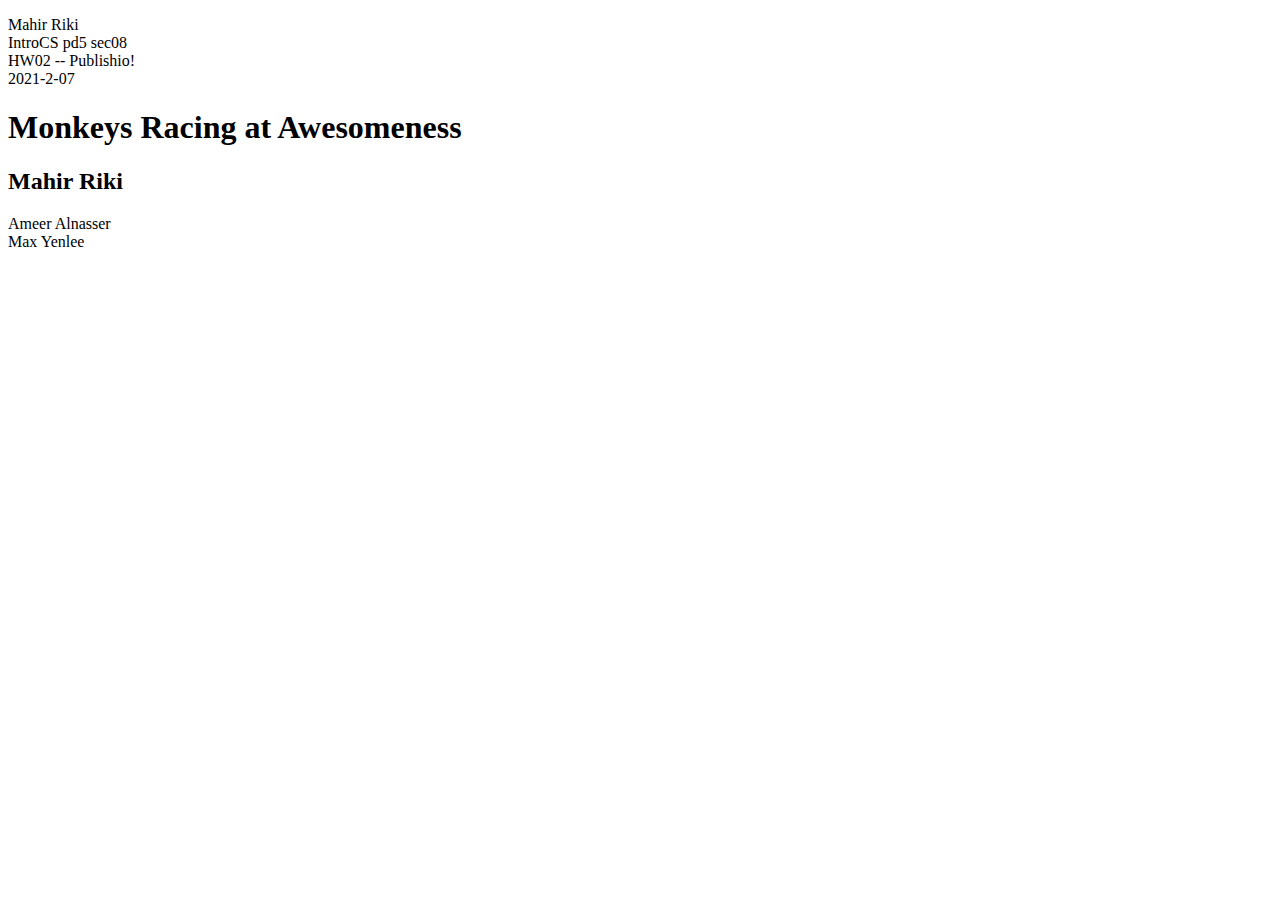
==== index.html @ e625a50c "added comments + the heading" ====
<!DOCTYPE html>
<html>

<! website name >
  <head>
    <title>Shark</title>
  </head>

  <! for the heading >
  <p> 
    Mahir Riki<br>
    IntroCS pd5 sec08<br>
    HW02 -- Publishio!<br>
    2021-2-07
  </p>
  
  <! for the contents of the website >
  <body>
    <h1>Monkeys Racing at Awesomeness</h1>

    <h2>Mahir Riki</h2>

    <p>Ameer Alnasser<br> Max Yenlee</p>
  </body>
  
</html>
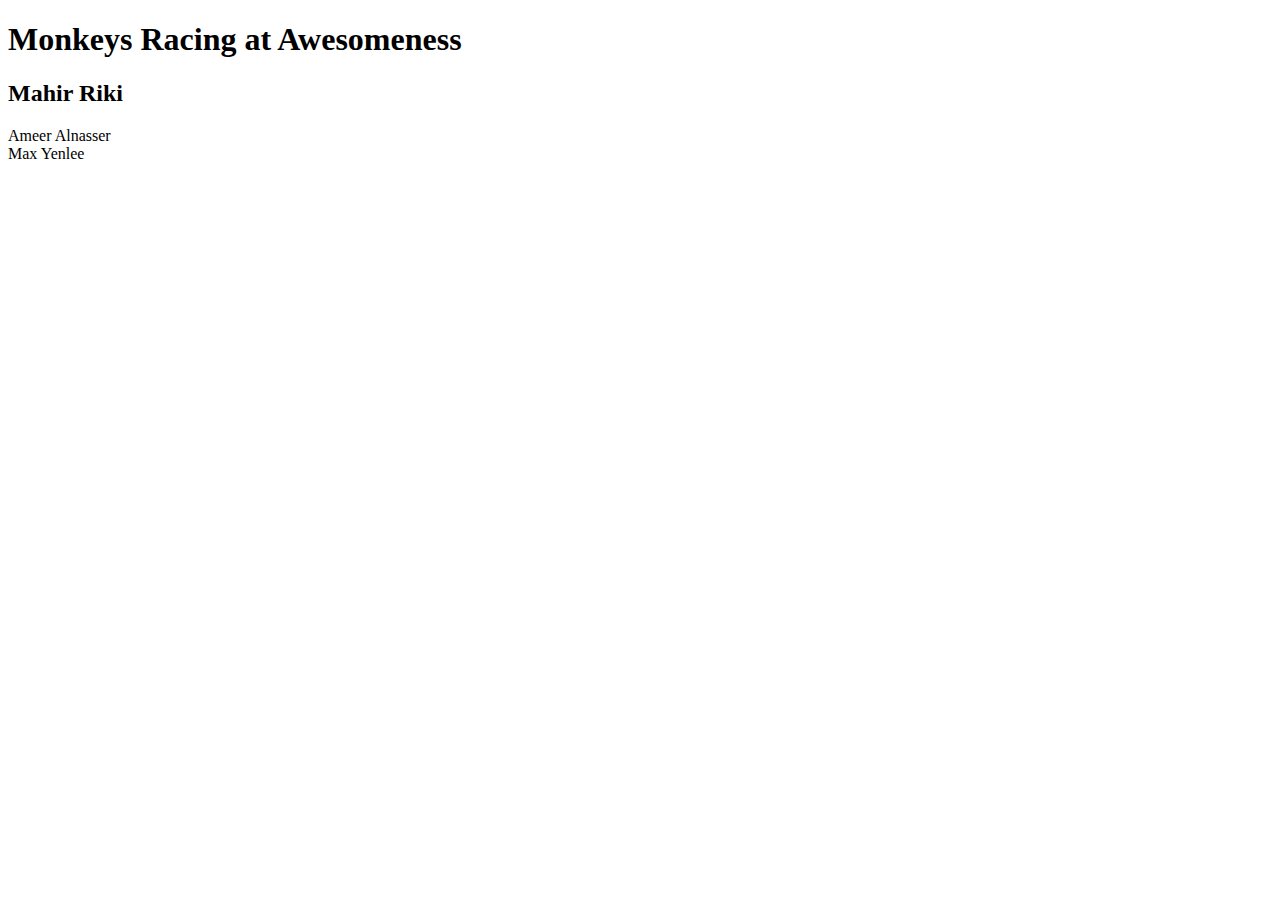
==== commit 68a56a97: "Edited index.html" ====
--- a/index.html
+++ b/index.html
@@ -1,26 +1,21 @@
 <!DOCTYPE html>
+  <! Mahir Riki
+    IntroCS pd5 sec08
+    HW02 -- Publishio!
+    2021-2-07 >
 <html>
-
-<! website name >
   <head>
+    <meta charset= "utf-8">
     <title>Shark</title>
   </head>
 
-  <! for the heading >
-  <p> 
-    Mahir Riki<br>
-    IntroCS pd5 sec08<br>
-    HW02 -- Publishio!<br>
-    2021-2-07
-  </p>
+  <body>
   
-  <! for the contents of the website >
-  <body>
     <h1>Monkeys Racing at Awesomeness</h1>
 
     <h2>Mahir Riki</h2>
 
     <p>Ameer Alnasser<br> Max Yenlee</p>
-  </body>
   
+  </body> 
 </html>
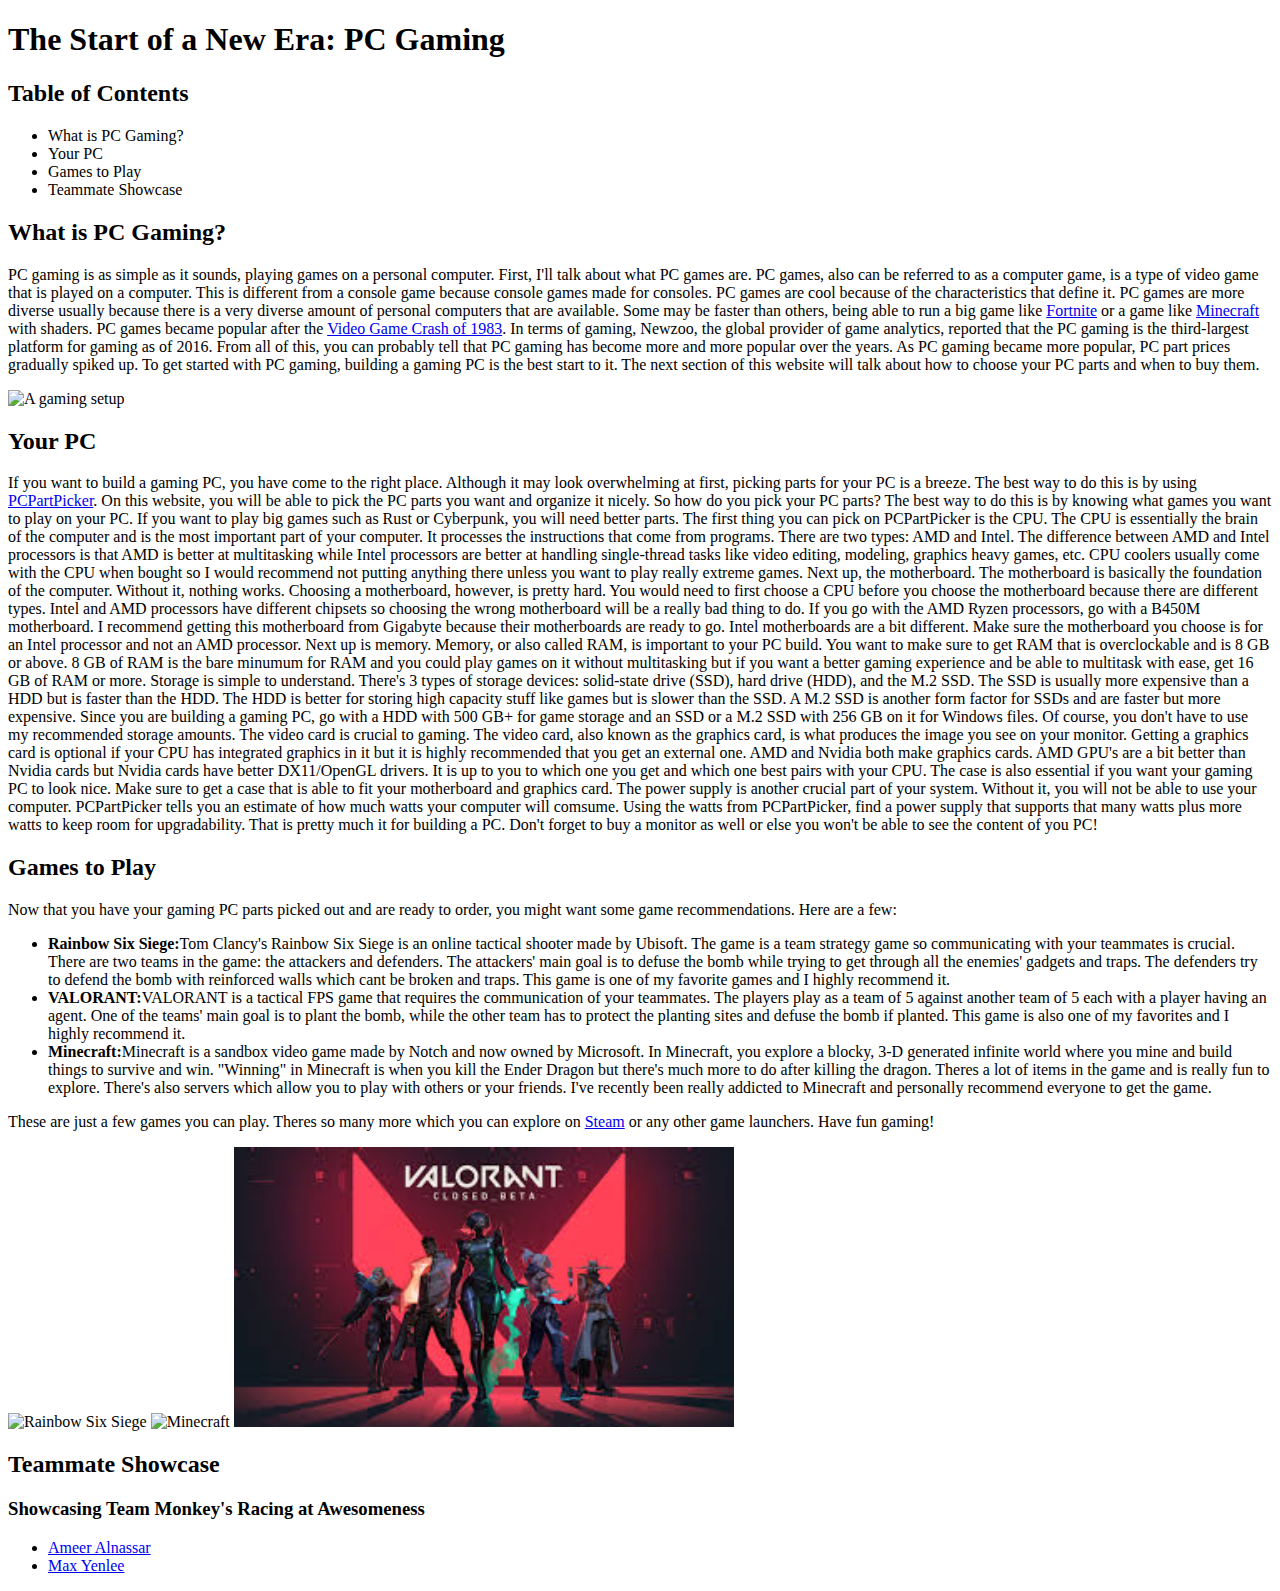
==== commit da4e5974: "added index.html and images dir" ====
--- a/index.html
+++ b/index.html
@@ -1,21 +1,96 @@
 <!DOCTYPE html>
   <! Mahir Riki
     IntroCS pd5 sec08
-    HW02 -- Publishio!
-    2021-2-07 >
+    HW03 -- Thank you for coming to my TED talk
+    2021-2-09 
+    >
 <html>
   <head>
     <meta charset= "utf-8">
-    <title>Shark</title>
+    <title>gaming</title>
   </head>
+  <body>
+    <h1>The Start of a New Era: PC Gaming</h1>
+    <h2>Table of Contents</h2>
+    <ul>
+      <li>What is PC Gaming?</li>
+      <li>Your PC</li>
+      <li>Games to Play</li>
+      <li>Teammate Showcase</li>
+    </ul>
 
-  <body>
-  
-    <h1>Monkeys Racing at Awesomeness</h1>
+    <h2>What is PC Gaming?</h2>
+    <p>
+      PC gaming is as simple as it sounds, playing games on a personal computer. First, I'll talk about what PC games are. PC games, also can be referred to as a computer game, 
+      is a type of video game that is played on a computer. This is different from a console game because console games made for consoles. PC games are cool because of the 
+      characteristics that define it. PC games are more diverse usually because there is a very diverse amount of personal computers that are available. 
+      Some may be faster than others, being able to run a big game like <a href="https://www.epicgames.com/fortnite/en-US/home">Fortnite</a> or a 
+      game like <a href="https://www.minecraft.net/">Minecraft</a> with shaders. PC games became popular after the <a href="https://www.bugsplat.com/blog/video-games/great-video-game-crash-1983/">Video Game Crash of 1983</a>. 
+      In terms of gaming, Newzoo, the global provider of game analytics, reported that the PC gaming is the third-largest platform for gaming as of 2016. From all of this, 
+      you can probably tell that PC gaming has become more and more popular over the years. As PC gaming became more popular, PC part prices gradually spiked up. To get started with PC gaming,
+      building a gaming PC is the best start to it. The next section of this website will talk about how to choose your PC parts and when to buy them.
+    </p>
+    <img class="fit-picture"
+    src="https://cdn.mos.cms.futurecdn.net/U5Fdom8yDwVcEivFjiqajF.jpg"
+    alt="A gaming setup"
+    width="550"
+    height="430">
 
-    <h2>Mahir Riki</h2>
+    <h2>Your PC</h2>
+    <p>
+      If you want to build a gaming PC, you have come to the right place. Although it may look overwhelming at first, picking parts for your PC is a breeze. The best way to do this is
+      by using <a href="https://pcpartpicker.com/list/">PCPartPicker</a>. On this website, you will be able to pick the PC parts you want and organize it nicely. So how do you pick your
+      PC parts? The best way to do this is by knowing what games you want to play on your PC. If you want to play big games such as Rust or Cyberpunk, you will need better parts. The first
+      thing you can pick on PCPartPicker is the CPU. The CPU is essentially the brain of the computer and is the most important part of your computer. 
+      It processes the instructions that come from programs. There are two types: AMD and Intel. The difference between AMD and Intel processors is that AMD is better
+      at multitasking while Intel processors are better at handling single-thread tasks like video editing, modeling, graphics heavy games, etc. CPU coolers usually come with the CPU when bought
+      so I would recommend not putting anything there unless you want to play really extreme games. Next up, the motherboard. The motherboard is basically the foundation of the computer. Without it, nothing works.
+      Choosing a motherboard, however, is pretty hard. You would need to first choose a CPU before you choose the motherboard because there are different types. Intel and AMD processors have different chipsets so choosing
+      the wrong motherboard will be a really bad thing to do. If you go with the AMD Ryzen processors, go with a B450M motherboard. I recommend getting this motherboard from Gigabyte because their motherboards are ready to go.
+      Intel motherboards are a bit different. Make sure the motherboard you choose is for an Intel processor and not an AMD processor. Next up is memory. Memory, or also called RAM, is important to your PC build. You want to make sure
+      to get RAM that is overclockable and is 8 GB or above. 8 GB of RAM is the bare minumum for RAM and you could play games on it without multitasking but if you want a better gaming experience and be able to multitask with ease,
+      get 16 GB of RAM or more. Storage is simple to understand. There's 3 types of storage devices: solid-state drive (SSD), hard drive (HDD), and the M.2 SSD. The SSD is usually more expensive than a HDD but is faster than the HDD. 
+      The HDD is better for storing high capacity stuff like games but is slower than the SSD. A M.2 SSD is another form factor for SSDs and are faster but more expensive. Since you are building a gaming PC, go with a HDD with 500 GB+ for game storage
+      and an SSD or a M.2 SSD with 256 GB on it for Windows files. Of course, you don't have to use my recommended storage amounts. The video card is crucial to gaming. The video card, also known as the graphics card, is what produces the image you see on your monitor.
+      Getting a graphics card is optional if your CPU has integrated graphics in it but it is highly recommended that you get an external one. AMD and Nvidia both make graphics cards. AMD GPU's are a bit better than Nvidia cards but Nvidia cards have better DX11/OpenGL drivers.
+      It is up to you to which one you get and which one best pairs with your CPU. The case is also essential if you want your gaming PC to look nice. Make sure to get a case that is able to fit your motherboard and graphics card.
+      The power supply is another crucial part of your system. Without it, you will not be able to use your computer. PCPartPicker tells you an estimate of how much watts your computer will comsume. Using the watts from PCPartPicker, find a power supply that supports that many watts
+      plus more watts to keep room for upgradability. That is pretty much it for building a PC. Don't forget to buy a monitor as well or else you won't be able to see the content of you PC!
+    </p>
 
-    <p>Ameer Alnasser<br> Max Yenlee</p>
-  
+    <h2>Games to Play</h2>
+    <p>
+      Now that you have your gaming PC parts picked out and are ready to order, you might want some game recommendations. Here are a few:<br>
+      <ul>
+        <li><b>Rainbow Six Siege:</b>Tom Clancy's Rainbow Six Siege is an online tactical shooter made by Ubisoft. The game is a team strategy game so communicating with your teammates is crucial. There are two teams in the game: the attackers and defenders. The attackers' main goal is to defuse the bomb
+        while trying to get through all the enemies' gadgets and traps. The defenders try to defend the bomb with reinforced walls which cant be broken and traps. This game is one of my favorite games and I highly recommend it.</li>
+        <li><b>VALORANT:</b>VALORANT is a tactical FPS game that requires the communication of your teammates. The players play as a team of 5 against another team of 5 each with a player having an agent. One of the teams' main goal is to plant the bomb, while the other team has to protect the planting sites
+        and defuse the bomb if planted. This game is also one of my favorites and I highly recommend it.</li>
+        <li><b>Minecraft:</b>Minecraft is a sandbox video game made by Notch and now owned by Microsoft. In Minecraft, you explore a blocky, 3-D generated infinite world where you mine and build things to survive and win. "Winning" in Minecraft is when you kill the Ender Dragon but there's much more to do after killing
+        the dragon. Theres a lot of items in the game and is really fun to explore. There's also servers which allow you to play with others or your friends. I've recently been really addicted to Minecraft and personally recommend everyone to get the game.</li>
+      </ul>
+      These are just a few games you can play. Theres so many more which you can explore on <a href="https://www.steam.com/">Steam</a> or any other game launchers. Have fun gaming!
+    </p>
+    <img class="fit-picture"
+    src="https://store-images.s-microsoft.com/image/apps.3469.65170969132831011.1a6969c2-c209-441f-86d0-c320c947d7bb.fe8618fc-ffbd-48eb-b9c5-d95b2c316f9b?mode=scale&q=90&h=1080&w=1920"
+    alt="Rainbow Six Siege"
+    width="550">
+    <img class="fit-picture"
+    src="https://images-na.ssl-images-amazon.com/images/I/510KWdgceEL.jpg"
+    alt="Minecraft"
+    width="550">
+    <img class="fit-picture"
+    src="images/valorant.jpg"
+    alt="Valorant"
+    width="500">
+
+    <h2>Teammate Showcase</h2>
+    <h3>Showcasing Team Monkey's Racing at Awesomeness</h3>
+    <p>
+      <ul>
+        <li><a href="https://ameera0506.github.io/web/">Ameer Alnassar</a></li>
+        <li><a href="https://example.com/">Max Yenlee</a></li>
+      </ul>
+    </p>
   </body> 
 </html>
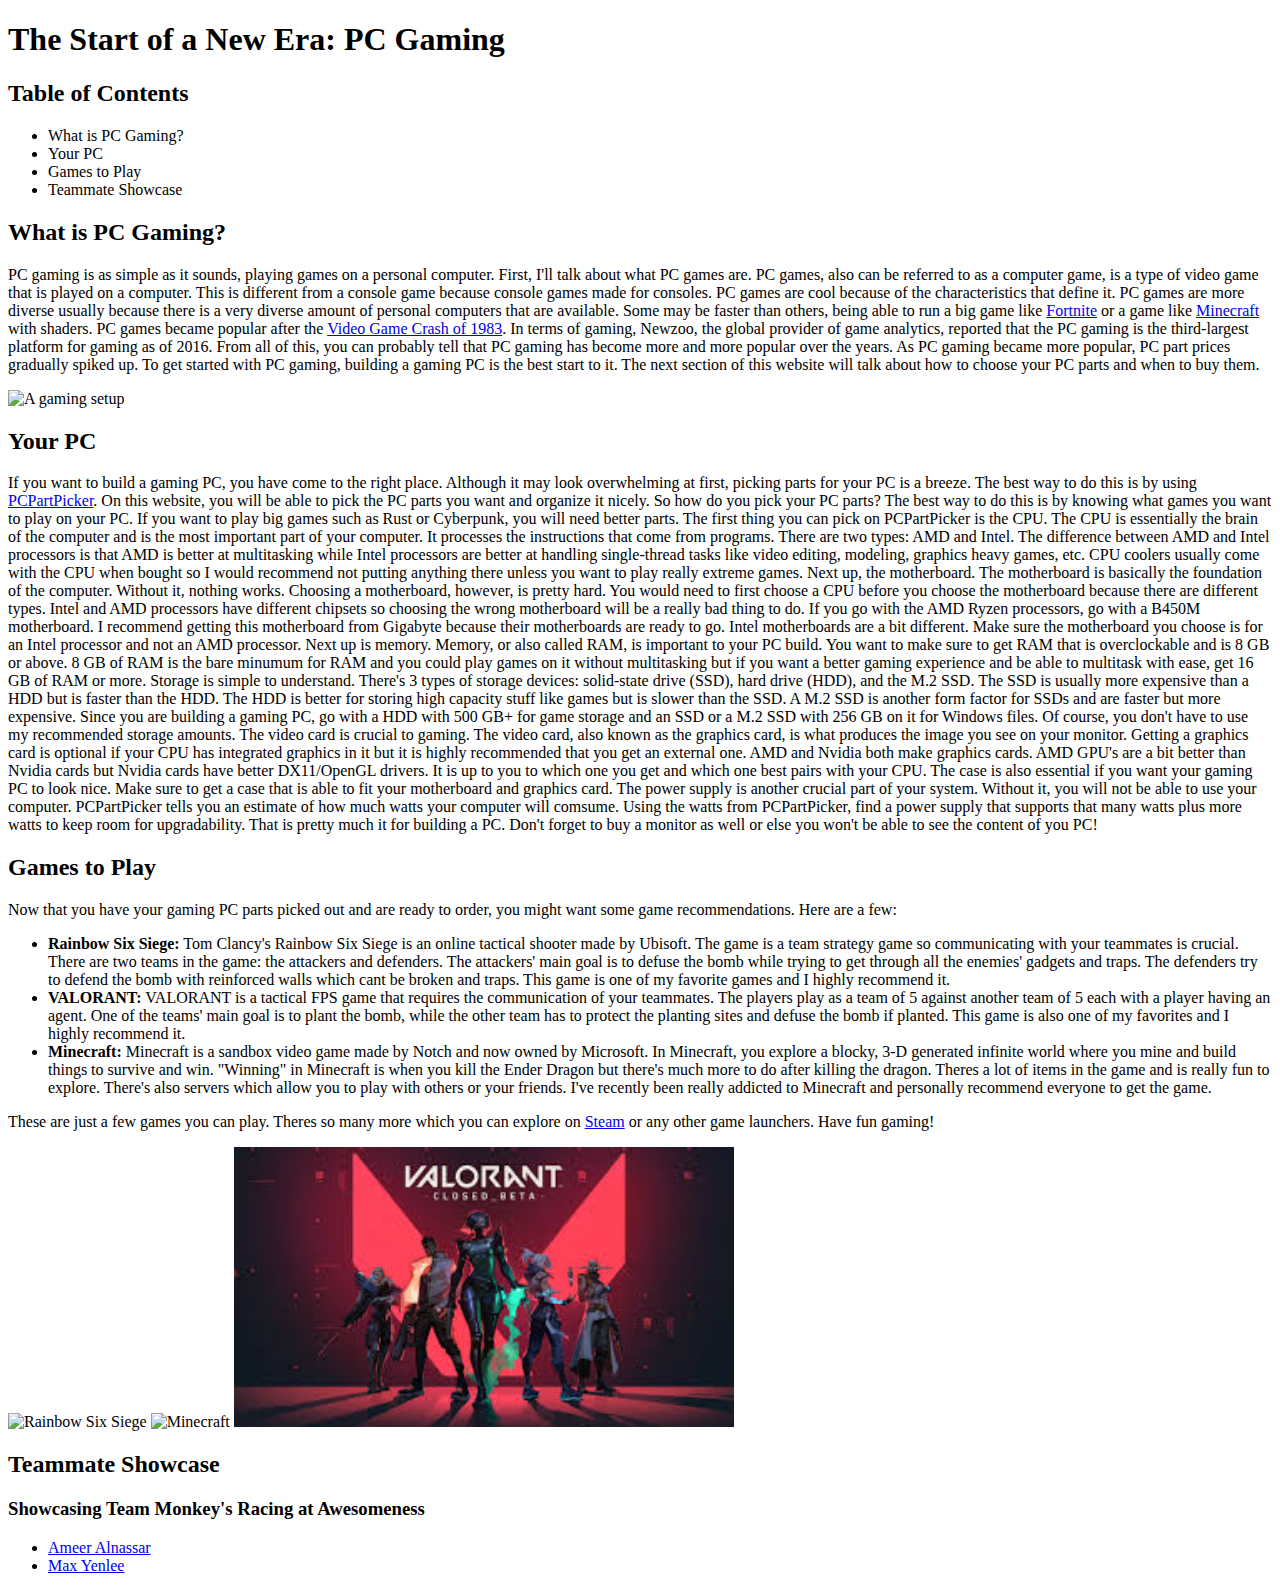
==== commit 78f9347c: "edited index.html" ====
--- a/index.html
+++ b/index.html
@@ -7,7 +7,7 @@
 <html>
   <head>
     <meta charset= "utf-8">
-    <title>gaming</title>
+    <title>PC Gaming | Homepage</title>
   </head>
   <body>
     <h1>The Start of a New Era: PC Gaming</h1>
@@ -62,11 +62,11 @@
     <p>
       Now that you have your gaming PC parts picked out and are ready to order, you might want some game recommendations. Here are a few:<br>
       <ul>
-        <li><b>Rainbow Six Siege:</b>Tom Clancy's Rainbow Six Siege is an online tactical shooter made by Ubisoft. The game is a team strategy game so communicating with your teammates is crucial. There are two teams in the game: the attackers and defenders. The attackers' main goal is to defuse the bomb
+        <li><b>Rainbow Six Siege:</b> Tom Clancy's Rainbow Six Siege is an online tactical shooter made by Ubisoft. The game is a team strategy game so communicating with your teammates is crucial. There are two teams in the game: the attackers and defenders. The attackers' main goal is to defuse the bomb
         while trying to get through all the enemies' gadgets and traps. The defenders try to defend the bomb with reinforced walls which cant be broken and traps. This game is one of my favorite games and I highly recommend it.</li>
-        <li><b>VALORANT:</b>VALORANT is a tactical FPS game that requires the communication of your teammates. The players play as a team of 5 against another team of 5 each with a player having an agent. One of the teams' main goal is to plant the bomb, while the other team has to protect the planting sites
+        <li><b>VALORANT:</b> VALORANT is a tactical FPS game that requires the communication of your teammates. The players play as a team of 5 against another team of 5 each with a player having an agent. One of the teams' main goal is to plant the bomb, while the other team has to protect the planting sites
         and defuse the bomb if planted. This game is also one of my favorites and I highly recommend it.</li>
-        <li><b>Minecraft:</b>Minecraft is a sandbox video game made by Notch and now owned by Microsoft. In Minecraft, you explore a blocky, 3-D generated infinite world where you mine and build things to survive and win. "Winning" in Minecraft is when you kill the Ender Dragon but there's much more to do after killing
+        <li><b>Minecraft:</b> Minecraft is a sandbox video game made by Notch and now owned by Microsoft. In Minecraft, you explore a blocky, 3-D generated infinite world where you mine and build things to survive and win. "Winning" in Minecraft is when you kill the Ender Dragon but there's much more to do after killing
         the dragon. Theres a lot of items in the game and is really fun to explore. There's also servers which allow you to play with others or your friends. I've recently been really addicted to Minecraft and personally recommend everyone to get the game.</li>
       </ul>
       These are just a few games you can play. Theres so many more which you can explore on <a href="https://www.steam.com/">Steam</a> or any other game launchers. Have fun gaming!
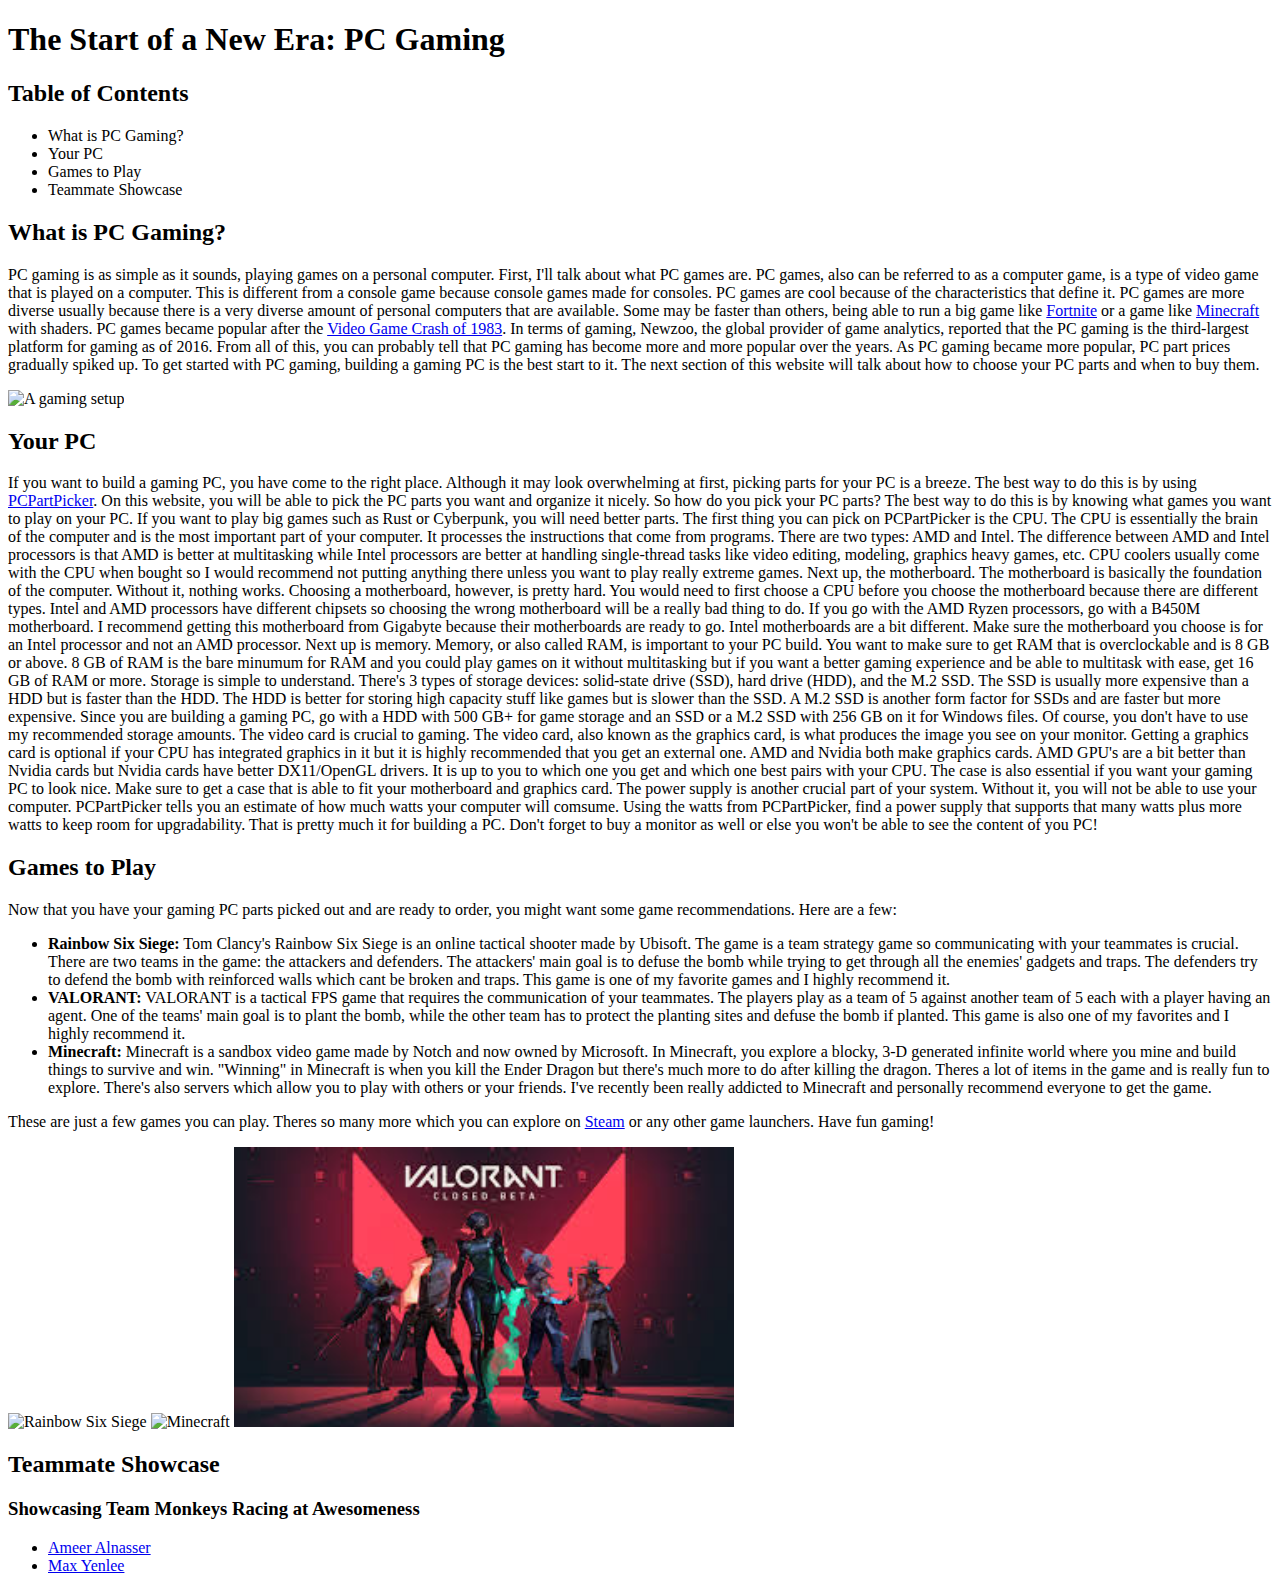
==== commit 0ac24604: "edited index.html but not final" ====
--- a/index.html
+++ b/index.html
@@ -85,10 +85,10 @@
     width="500">
 
     <h2>Teammate Showcase</h2>
-    <h3>Showcasing Team Monkey's Racing at Awesomeness</h3>
+    <h3>Showcasing Team Monkeys Racing at Awesomeness</h3>
     <p>
       <ul>
-        <li><a href="https://ameera0506.github.io/web/">Ameer Alnassar</a></li>
+        <li><a href="https://ameera0506.github.io/web/">Ameer Alnasser</a></li>
         <li><a href="https://example.com/">Max Yenlee</a></li>
       </ul>
     </p>
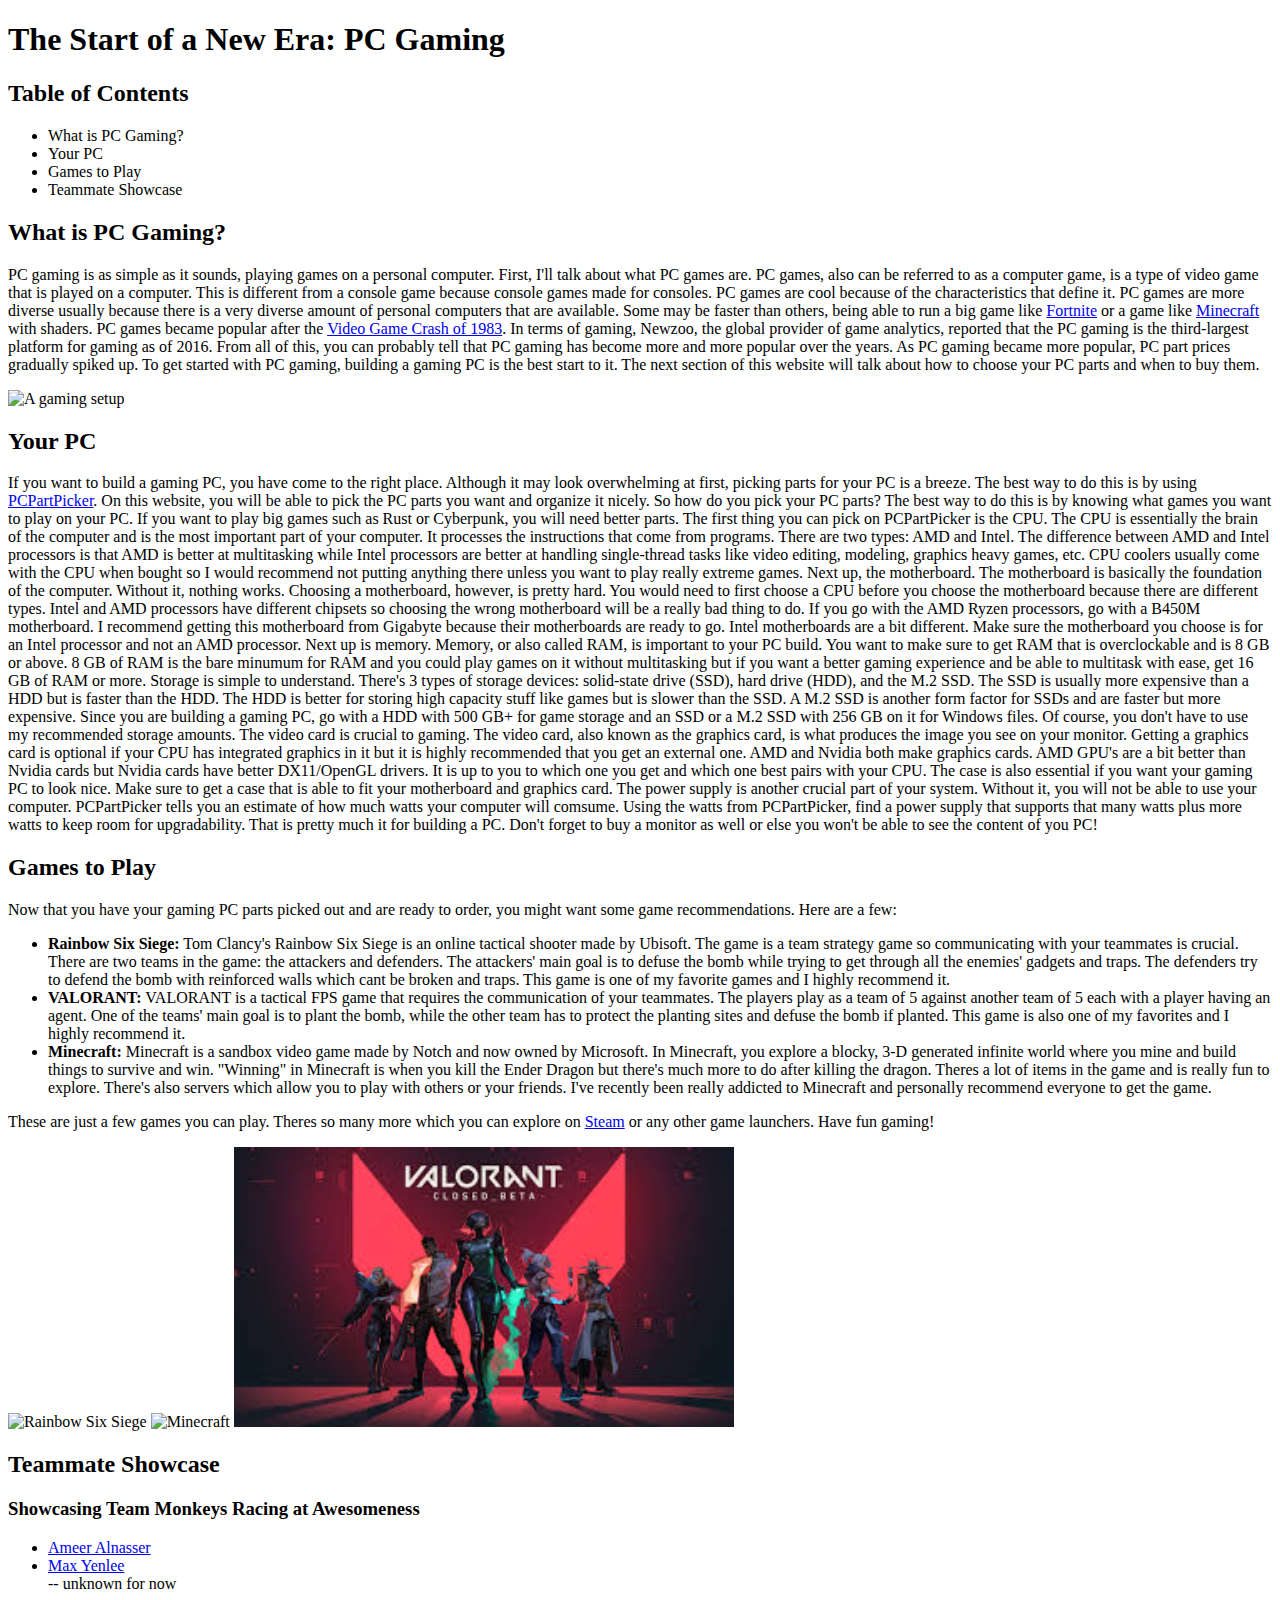
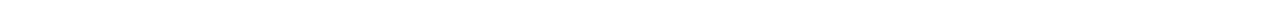
==== commit 723de9f5: "finalized index.html for hw03" ====
--- a/index.html
+++ b/index.html
@@ -89,7 +89,7 @@
     <p>
       <ul>
         <li><a href="https://ameera0506.github.io/web/">Ameer Alnasser</a></li>
-        <li><a href="https://example.com/">Max Yenlee</a></li>
+        <li><a href="https://example.com/">Max Yenlee</a></li> -- unknown for now
       </ul>
     </p>
   </body> 
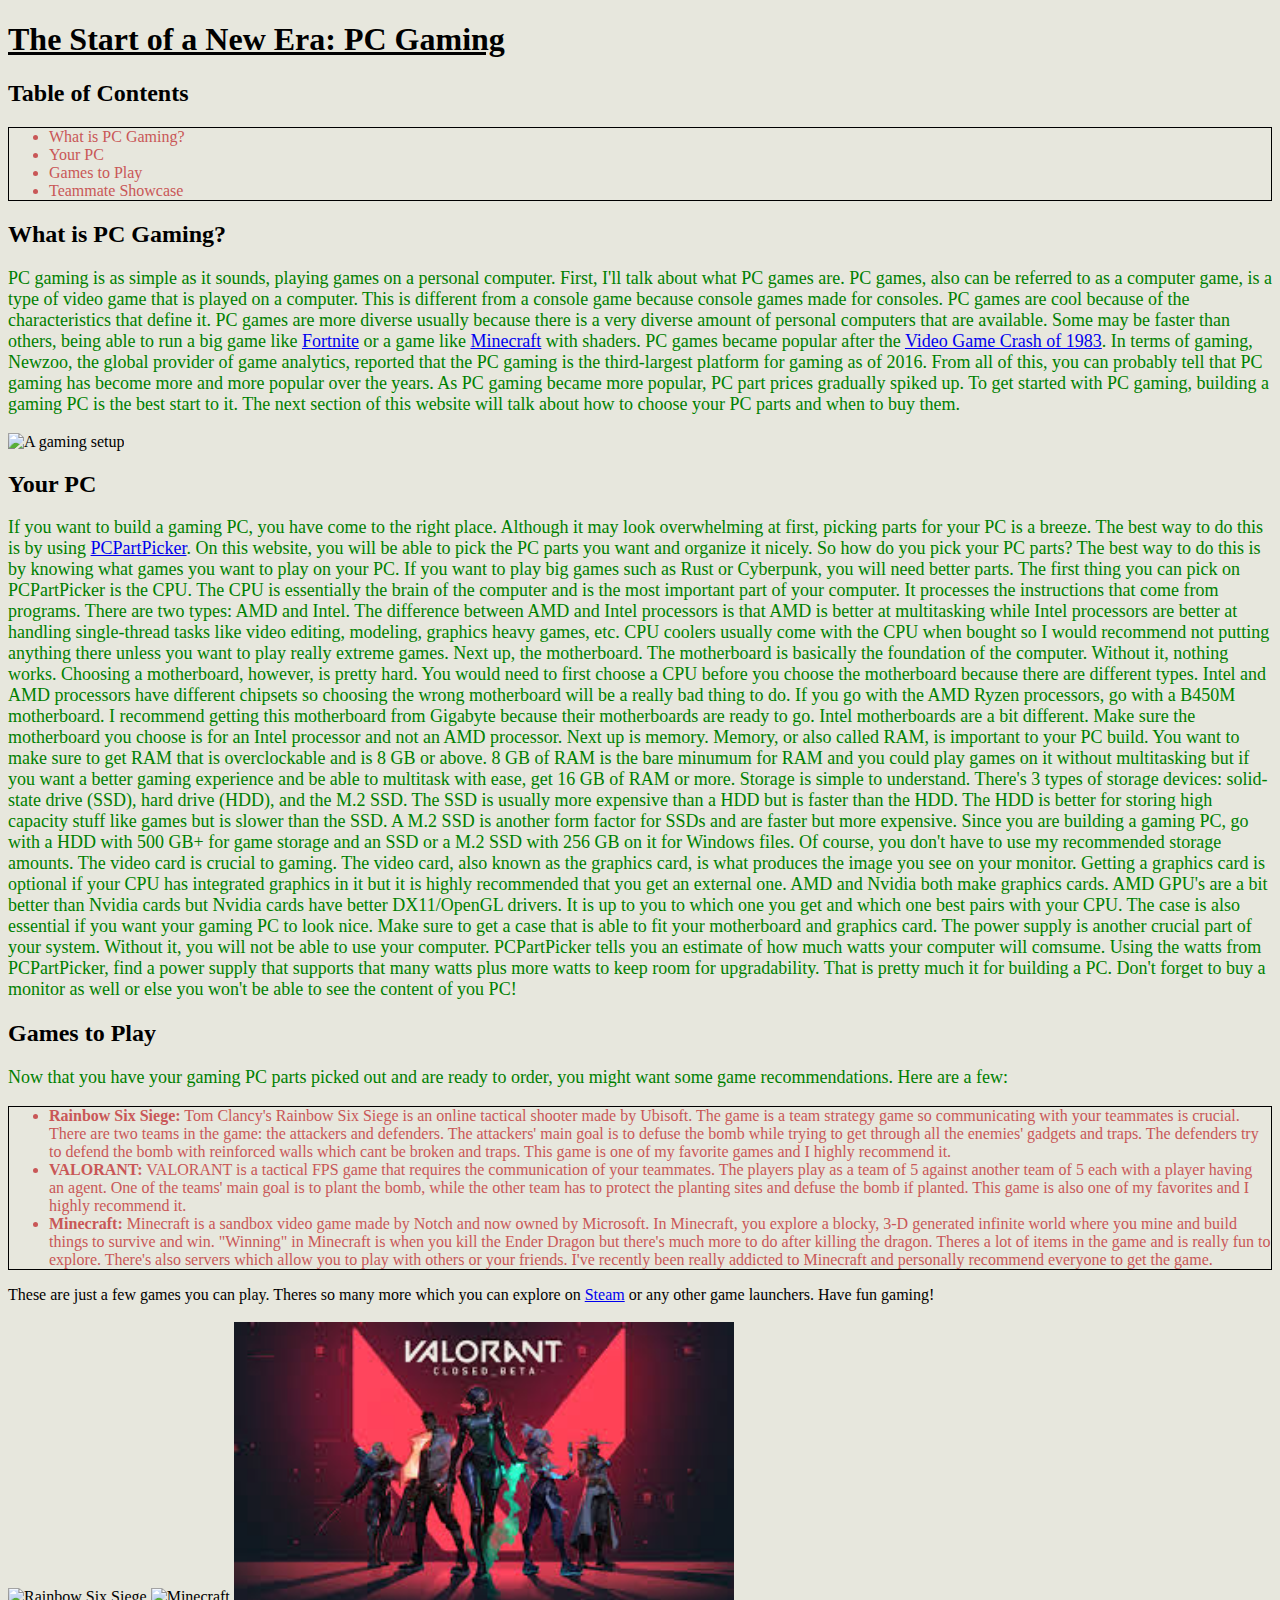
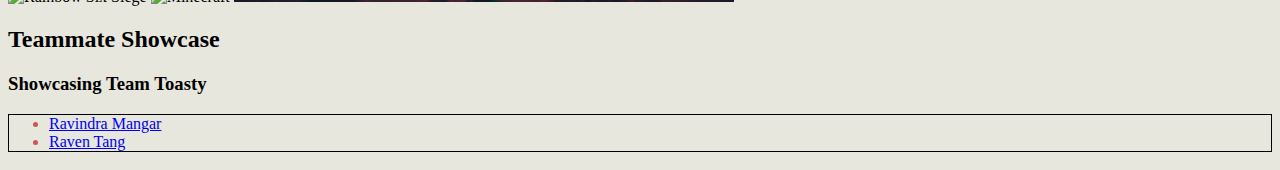
==== commit 527dd865: "added index.html and main.css" ====
--- a/index.html
+++ b/index.html
@@ -8,6 +8,7 @@
   <head>
     <meta charset= "utf-8">
     <title>PC Gaming | Homepage</title>
+    <link href="main.css" rel="stylesheet">
   </head>
   <body>
     <h1>The Start of a New Era: PC Gaming</h1>
@@ -85,11 +86,11 @@
     width="500">
 
     <h2>Teammate Showcase</h2>
-    <h3>Showcasing Team Monkeys Racing at Awesomeness</h3>
+    <h3>Showcasing Team Toasty</h3>
     <p>
       <ul>
-        <li><a href="https://ameera0506.github.io/web/">Ameer Alnasser</a></li>
-        <li><a href="https://example.com/">Max Yenlee</a></li> -- unknown for now
+        <li><a href="https://ravindram23.github.io/web/">Ravindra Mangar</a></li>
+        <li><a href="https://ruiwen-t.github.io/web/">Raven Tang</a></li>
       </ul>
     </p>
   </body> 
--- a/main.css
+++ b/main.css
@@ -0,0 +1,22 @@
+p {
+    color: green;
+    font-size: large;
+}
+
+li {
+    color: rgb(201, 87, 87);
+    font-size: medium;
+}
+
+html {
+    background-color: rgb(231, 231, 221);
+    font-family: 'Times New Roman', Times, serif;
+}
+
+ul {
+    border: 1px solid black;
+}
+
+h1 {
+    text-decoration: underline;
+}